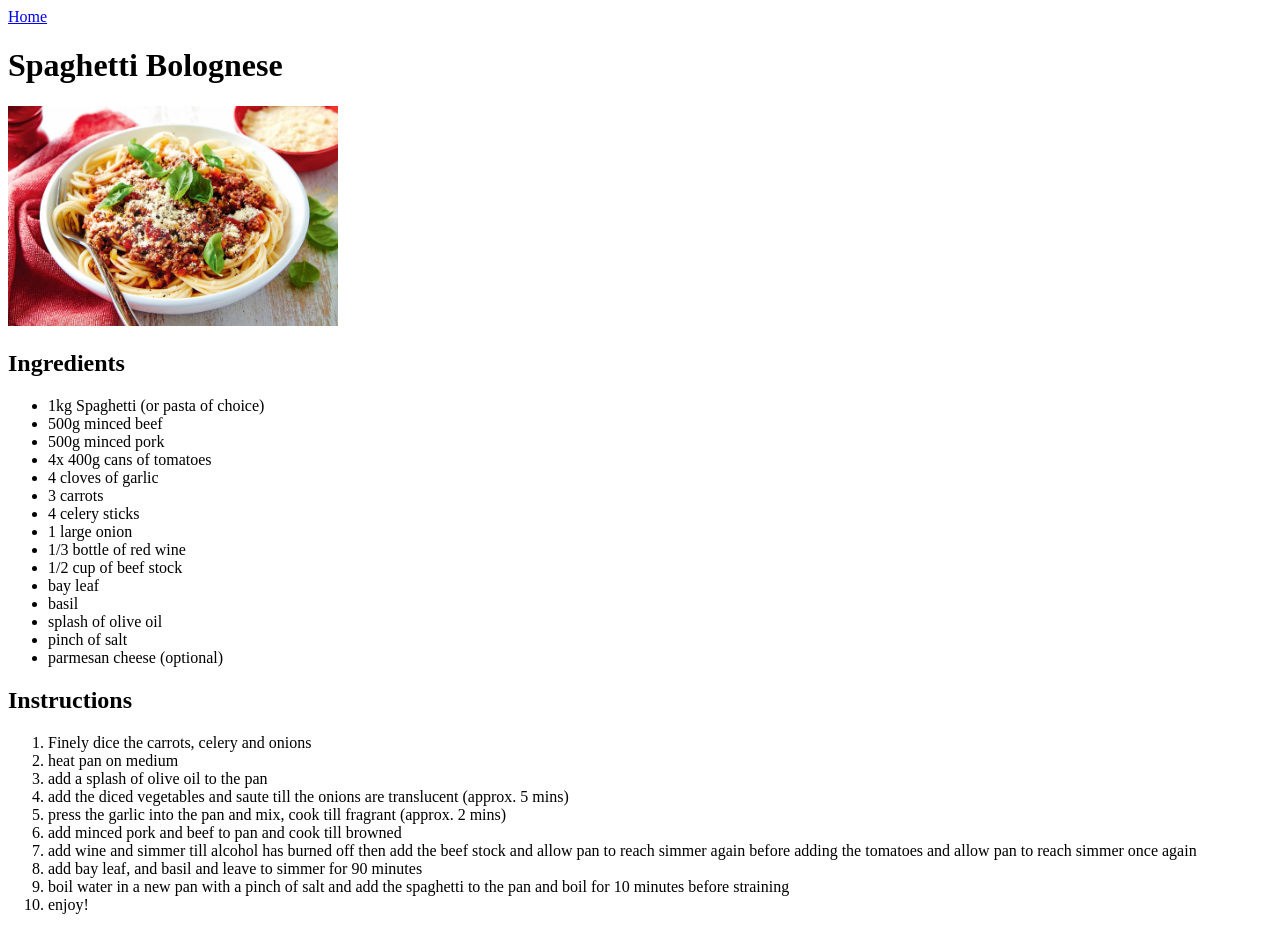
==== Recipes/bolognese.html @ 1b0527f6 "Inital commit" ====
<!DOCTYPE html>
<html lang="en">
<head>
    <meta charset="UTF-8">
    <meta name="viewport" content="width=device-width, initial-scale=1.0">
    <title>Document</title>
</head>
<body>
    <a href="../index.html">Home</a>
    <h1>Spaghetti Bolognese</h1>
    <img src="../Images/spag_bol.jpeg" alt="Picture of spaghetti bolognese" height="220" width="330">
    <h2>Ingredients</h2>
    <ul>
        <li>1kg Spaghetti (or pasta of choice)</li>
        <li>500g minced beef</li>
        <li>500g minced pork</li>
        <li>4x 400g cans of tomatoes</li>
        <li>4 cloves of garlic</li>
        <li>3 carrots</li>
        <li>4 celery sticks</li>
        <li>1 large onion</li>
        <li>1/3 bottle of red wine</li>
        <li>1/2 cup of beef stock</li>
        <li>bay leaf</li>
        <li>basil</li>
        <li>splash of olive oil</li>
        <li>pinch of salt</li>
        <li>parmesan cheese (optional)</li>
    </ul>
    <p></p>
    <h2>Instructions</h2>
    <ol>
        <li>Finely dice the carrots, celery and onions</li>
        <li>heat pan on medium</li>
        <li>add a splash of olive oil to the pan</li>
        <li>add the diced vegetables and saute till the onions are translucent (approx. 5 mins)</li>
        <li>press the garlic into the pan and mix, cook till fragrant (approx. 2 mins)</li>
        <li>add minced pork and beef to pan and cook till browned</li>
        <li>add wine and simmer till alcohol has burned off then add the beef stock and allow pan to reach simmer again before adding the tomatoes and allow pan to reach simmer once again</li>
        <li>add bay leaf, and basil and leave to simmer for 90 minutes</li>
        <li>boil water in a new pan with a pinch of salt and add the spaghetti to the pan and boil for 10 minutes before straining</li>
        <li>enjoy!</li>
    </ol>
    

</body>
</html>
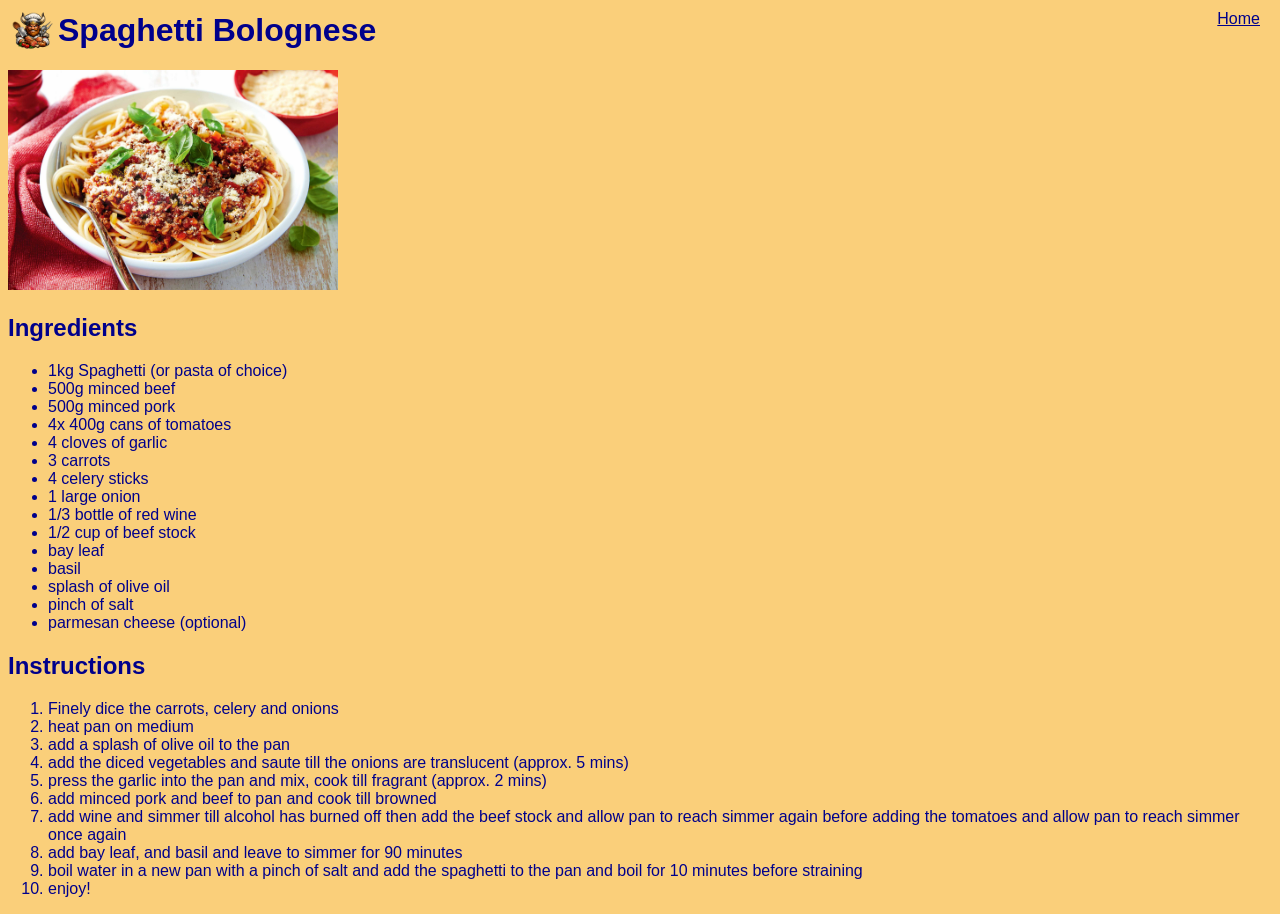
==== commit 4ae8f3a5: "Styling v1" ====
--- a/Recipes/bolognese.html
+++ b/Recipes/bolognese.html
@@ -1,13 +1,15 @@
 <!DOCTYPE html>
 <html lang="en">
 <head>
+    <link rel="stylesheet" href="../style.css"
     <meta charset="UTF-8">
     <meta name="viewport" content="width=device-width, initial-scale=1.0">
     <title>Document</title>
 </head>
 <body>
-    <a href="../index.html">Home</a>
-    <h1>Spaghetti Bolognese</h1>
+    <img src="../Images/chef icon.png" height="50" alt="chef icon">
+    <h1 class="title">Spaghetti Bolognese</h1>
+    <a href="../index.html" class="home_link">Home</a>
     <img src="../Images/spag_bol.jpeg" alt="Picture of spaghetti bolognese" height="220" width="330">
     <h2>Ingredients</h2>
     <ul>
--- a/style.css
+++ b/style.css
@@ -0,0 +1,10 @@
+*{color: darkblue;
+    background-color: rgb(250, 207, 122);
+font-family: sans-serif;}
+
+
+.title{margin-top: -50px;
+margin-left: 50px;}
+.home_link{position: absolute;
+top: 10px;
+right:20px}
